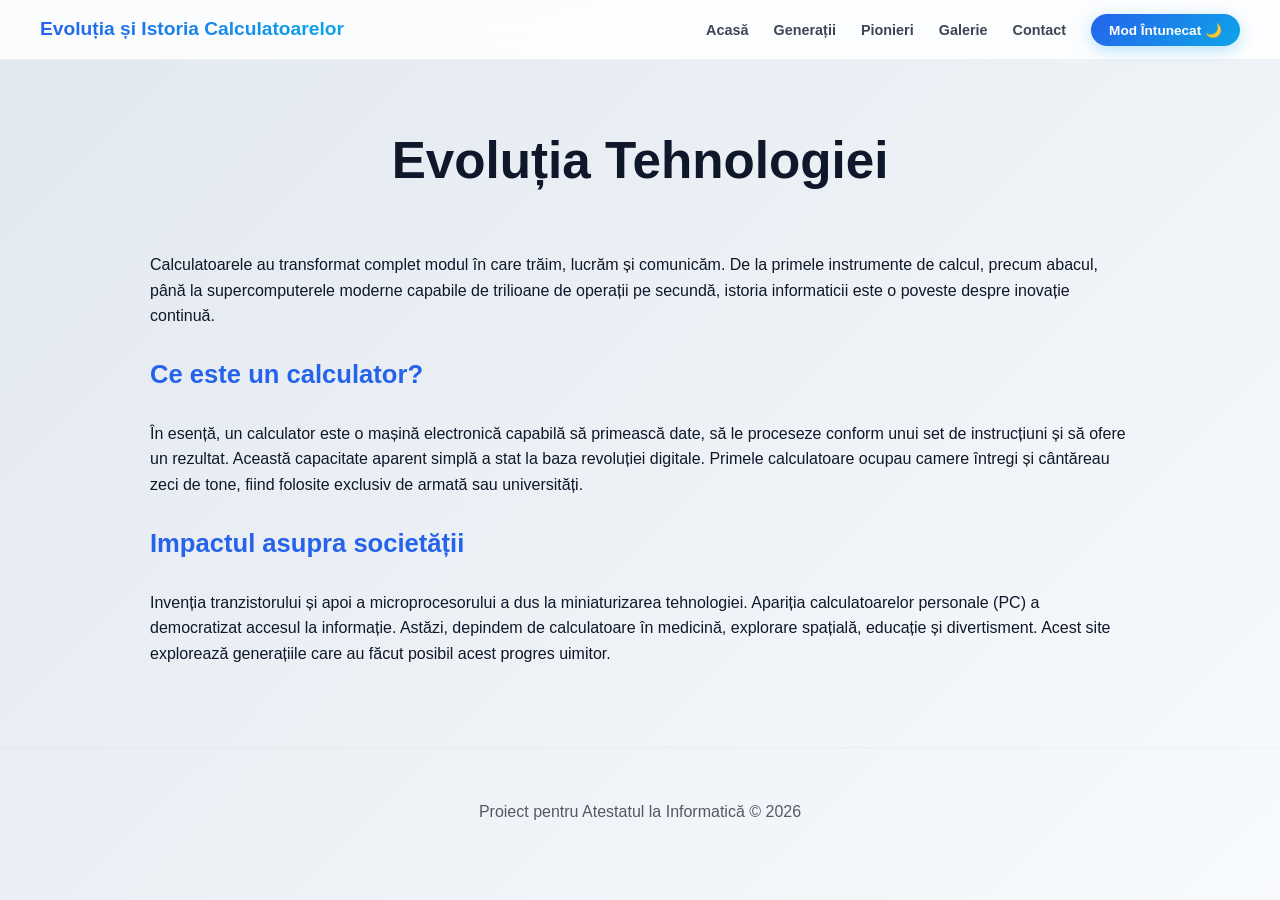
==== index.html @ 78bf681c "Add files via upload" ====
<!DOCTYPE html>
<html lang="ro">
<head>
    <meta charset="UTF-8">
    <meta name="viewport" content="width=device-width, initial-scale=1.0">
    <title>Istoria Calculatoarelor - Acasă</title>
    <link rel="stylesheet" href="style.css">
</head>
<body>
    <header>
        <h1 class="fade-in-titlu">Evoluția și Istoria Calculatoarelor</h1>
        <nav>
            <ul>
                <li><a href="index.html">Acasă</a></li>
                <li><a href="generatii.html">Generații</a></li>
                <li><a href="pionieri.html">Pionieri</a></li>
                <li><a href="galerie.html">Galerie</a></li>
                <li><a href="contact.html">Contact</a></li>
                <li><button id="btn-tema" class="buton-magic">Mod Întunecat 🌙</button></li>
            </ul>
        </nav>
    </header>

    <div class="progress-container">
        <div class="progress-bar" id="baraProgres"></div>
    </div>

    <main>
        <section id="acasa">
            <h2>Evoluția Tehnologiei</h2>
            <p>Calculatoarele au transformat complet modul în care trăim, lucrăm și comunicăm. De la primele instrumente de calcul, precum abacul, până la supercomputerele moderne capabile de trilioane de operații pe secundă, istoria informaticii este o poveste despre inovație continuă.</p>
            
            <h3>Ce este un calculator?</h3>
            <p>În esență, un calculator este o mașină electronică capabilă să primească date, să le proceseze conform unui set de instrucțiuni și să ofere un rezultat. Această capacitate aparent simplă a stat la baza revoluției digitale. Primele calculatoare ocupau camere întregi și cântăreau zeci de tone, fiind folosite exclusiv de armată sau universități.</p>
            
            <h3>Impactul asupra societății</h3>
            <p>Invenția tranzistorului și apoi a microprocesorului a dus la miniaturizarea tehnologiei. Apariția calculatoarelor personale (PC) a democratizat accesul la informație. Astăzi, depindem de calculatoare în medicină, explorare spațială, educație și divertisment. Acest site explorează generațiile care au făcut posibil acest progres uimitor.</p>
        </section>
    </main>

    <footer>
        <p>Proiect pentru Atestatul la Informatică &copy; 2026</p>
    </footer>

    <script src="script.js"></script>
</body>
</html>
---- style.css ----
:root {
    --bg-color: #f0f4f8;
    --bg-gradient: linear-gradient(135deg, #e2e8f0 0%, #f8fafc 100%);
    --text-color: #0f172a;
    --card-bg: #ffffff;
    --header-bg: rgba(255, 255, 255, 0.85);
    --accent-color: #2563eb;
    --accent-secondary: #0ea5e9;
    --shadow: 0 10px 30px rgba(37, 99, 235, 0.15);
    --border-radius: 20px;
}

body.dark-mode {
    --bg-color: #0f172a;
    --bg-gradient: linear-gradient(135deg, #020617 0%, #0f172a 100%);
    --text-color: #f8fafc;
    --card-bg: #1e293b;
    --header-bg: rgba(2, 6, 23, 0.85);
    --shadow: 0 10px 30px rgba(0, 0, 0, 0.5);
}

body {
    font-family: -apple-system, BlinkMacSystemFont, "Segoe UI", Roboto, Helvetica, Arial, sans-serif;
    background: var(--bg-gradient);
    background-attachment: fixed;
    color: var(--text-color);
    margin: 0;
    padding: 0;
    line-height: 1.6;
    -webkit-font-smoothing: antialiased;
    transition: color 0.5s ease;
}

header {
    position: fixed;
    top: 0;
    width: 100%;
    height: 60px;
    background-color: var(--header-bg);
    backdrop-filter: saturate(180%) blur(20px);
    z-index: 1000;
    border-bottom: 1px solid rgba(128, 128, 128, 0.1);
    display: flex;
    justify-content: space-between;
    align-items: center;
    padding: 0 40px;
    box-sizing: border-box;
}

.fade-in-titlu {
    font-size: 1.2rem;
    font-weight: 700;
    margin: 0;
    background: linear-gradient(to right, var(--accent-color), var(--accent-secondary));
    -webkit-background-clip: text;
    -webkit-text-fill-color: transparent;
}

nav ul {
    list-style-type: none;
    padding: 0;
    margin: 0;
    display: flex;
    align-items: center;
    gap: 25px;
}

nav ul li a {
    color: var(--text-color);
    text-decoration: none;
    font-size: 0.9rem;
    font-weight: 600;
    opacity: 0.8;
    transition: 0.3s;
}

nav ul li a:hover {
    opacity: 1;
    color: var(--accent-color);
}

.buton-magic {
    background: linear-gradient(135deg, var(--accent-color) 0%, var(--accent-secondary) 100%);
    color: #ffffff;
    border: none;
    padding: 8px 18px;
    border-radius: 20px;
    font-size: 0.85rem;
    font-weight: 600;
    cursor: pointer;
    box-shadow: 0 4px 15px rgba(14, 165, 233, 0.3);
    transition: 0.2s;
}

main {
    max-width: 980px;
    margin: 120px auto 80px auto;
    padding: 0 20px;
}

h2 {
    font-size: 3.2rem;
    font-weight: 800;
    text-align: center;
    margin-bottom: 50px;
}

h3 {
    font-size: 1.6rem;
    font-weight: 700;
    color: var(--accent-color);
}

.card {
    background-color: var(--card-bg);
    padding: 40px;
    margin-bottom: 30px;
    border-radius: var(--border-radius);
    box-shadow: var(--shadow);
    transition: transform 0.4s ease, box-shadow 0.4s ease, opacity 0.6s ease;
    opacity: 0;
    transform: translateY(20px);
}

.card.arata {
    opacity: 1;
    transform: translateY(0);
}

.card:hover {
    transform: translateY(-5px);
}

.galerie-grid {
    display: grid;
    grid-template-columns: repeat(auto-fit, minmax(300px, 1fr));
    gap: 30px;
}

.item-galerie {
    background-color: var(--card-bg);
    padding: 20px;
    border-radius: var(--border-radius);
    box-shadow: var(--shadow);
    text-align: center;
    transition: 0.4s;
}

.imagine-galerie {
    width: 100%;
    height: 250px;
    object-fit: cover;
    border-radius: 12px;
}

.pionieri-grid {
    display: flex;
    flex-wrap: wrap;
    justify-content: center;
    gap: 30px;
}

.pionier-card {
    flex-basis: 400px;
    text-align: center;
}

.poza-pionier {
    width: 150px;
    height: 150px;
    object-fit: cover;
    object-position: top;
    border-radius: 50%;
    border: 4px solid var(--accent-color);
    transition: 0.4s;
}

.card:hover .poza-pionier {
    transform: scale(1.05);
}

.timeline {
    position: relative;
    max-width: 800px;
    margin: 0 auto;
    padding-left: 40px;
}

.timeline::before {
    content: '';
    position: absolute;
    top: 0;
    bottom: 0;
    left: 10px;
    width: 4px;
    background: linear-gradient(to bottom, var(--accent-color), var(--accent-secondary));
    border-radius: 4px;
}

.timeline-item {
    position: relative;
    margin-bottom: 50px;
}

.timeline-dot {
    position: absolute;
    left: -39px;
    top: 30px;
    width: 22px;
    height: 22px;
    background-color: var(--card-bg);
    border: 4px solid var(--accent-color);
    border-radius: 50%;
    z-index: 2;
}

.an-badge {
    display: inline-block;
    background-color: var(--accent-color);
    color: white;
    padding: 8px 16px;
    border-radius: 20px;
    font-size: 0.9rem;
    font-weight: 800;
}

.badge-ai {
    background-color: var(--accent-secondary);
}

.buton-sus {
    position: fixed;
    bottom: 30px;
    right: 30px;
    width: 55px;
    height: 55px;
    background: linear-gradient(135deg, var(--accent-color), var(--accent-secondary));
    color: white;
    border: none;
    border-radius: 50%;
    font-size: 1.8rem;
    cursor: pointer;
    opacity: 0;
    visibility: hidden;
    transition: 0.3s;
    z-index: 999;
}

.buton-sus.arata {
    opacity: 1;
    visibility: visible;
}

.progress-container {
    position: fixed;
    top: 60px;
    left: 0;
    width: 100%;
    height: 5px;
    z-index: 1000;
}

.progress-bar {
    height: 100%;
    background: linear-gradient(to right, var(--accent-color), var(--accent-secondary));
    width: 0%;
}

.form-contact {
    display: flex;
    flex-direction: column;
    gap: 20px;
}

.form-contact input, .form-contact textarea {
    width: 100%;
    padding: 18px;
    border: 2px solid rgba(128, 128, 128, 0.15);
    border-radius: 14px;
    background-color: var(--bg-color);
    color: var(--text-color);
    font-family: inherit;
    box-sizing: border-box;
}

.buton-trimite {
    background: linear-gradient(135deg, var(--accent-color), var(--accent-secondary));
    color: white;
    border: none;
    padding: 18px;
    border-radius: 14px;
    font-weight: 700;
    cursor: pointer;
}

footer {
    text-align: center;
    padding: 35px 20px;
    opacity: 0.7;
    border-top: 1px solid rgba(128, 128, 128, 0.1);
}

@media (max-width: 768px) {
    header { flex-direction: column; height: auto; padding: 20px; }
    nav ul { margin-top: 20px; flex-wrap: wrap; justify-content: center; }
    main { margin-top: 160px; }
}
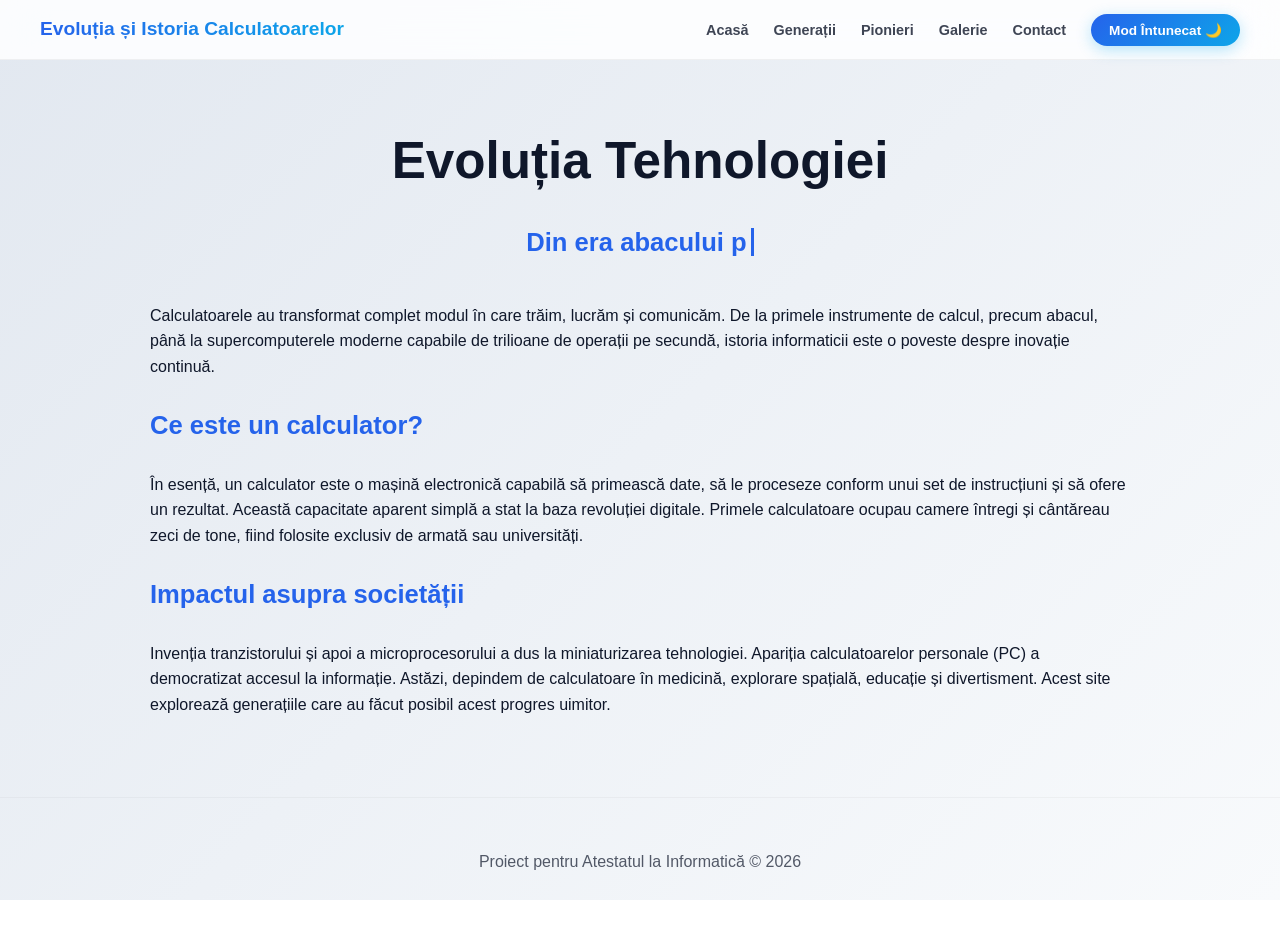
==== commit f6a5fc06: "Add typewriter container heading to index.html" ====
--- a/index.html
+++ b/index.html
@@ -28,6 +28,9 @@
     <main>
         <section id="acasa">
             <h2>Evoluția Tehnologiei</h2>
+            
+            <h3 id="typewriter-container" style="min-height: 40px; margin-top: -30px; margin-bottom: 40px; text-align: center;"></h3>
+            
             <p>Calculatoarele au transformat complet modul în care trăim, lucrăm și comunicăm. De la primele instrumente de calcul, precum abacul, până la supercomputerele moderne capabile de trilioane de operații pe secundă, istoria informaticii este o poveste despre inovație continuă.</p>
             
             <h3>Ce este un calculator?</h3>
@@ -44,4 +47,4 @@
 
     <script src="script.js"></script>
 </body>
-</html>+</html>
--- a/style.css
+++ b/style.css
@@ -90,6 +90,7 @@
     cursor: pointer;
     box-shadow: 0 4px 15px rgba(14, 165, 233, 0.3);
     transition: 0.2s;
+    animation: pulse-glow 2s infinite;
 }
 
 main {
@@ -117,18 +118,13 @@
     margin-bottom: 30px;
     border-radius: var(--border-radius);
     box-shadow: var(--shadow);
-    transition: transform 0.4s ease, box-shadow 0.4s ease, opacity 0.6s ease;
-    opacity: 0;
-    transform: translateY(20px);
-}
-
-.card.arata {
-    opacity: 1;
-    transform: translateY(0);
+    border: 1px solid rgba(128, 128, 128, 0.05);
+    transition: transform 0.4s cubic-bezier(0.25, 0.8, 0.25, 1);
 }
 
 .card:hover {
     transform: translateY(-5px);
+    box-shadow: 0 15px 45px rgba(37, 99, 235, 0.2);
 }
 
 .galerie-grid {
@@ -143,7 +139,16 @@
     border-radius: var(--border-radius);
     box-shadow: var(--shadow);
     text-align: center;
-    transition: 0.4s;
+    border: 1px solid rgba(128, 128, 128, 0.05);
+    transition: transform 0.4s ease, box-shadow 0.4s ease, border-color 0.4s ease;
+    overflow: hidden;
+}
+
+
+.item-galerie:hover {
+    transform: translateY(-8px);
+    box-shadow: 0 15px 40px rgba(14, 165, 233, 0.25);
+    border-color: var(--accent-secondary);
 }
 
 .imagine-galerie {
@@ -151,17 +156,24 @@
     height: 250px;
     object-fit: cover;
     border-radius: 12px;
+    transition: transform 0.5s cubic-bezier(0.25, 0.8, 0.25, 1);
+}
+
+
+.item-galerie:hover .imagine-galerie {
+    transform: scale(1.08);
 }
 
 .pionieri-grid {
+    display: grid;
+    grid-template-columns: repeat(2, 1fr); /* Aici setăm fix 2 coloane egale pe rând */
+    gap: 30px;
+}
+
+.pionier-card {
     display: flex;
-    flex-wrap: wrap;
-    justify-content: center;
-    gap: 30px;
-}
-
-.pionier-card {
-    flex-basis: 400px;
+    flex-direction: column;
+    align-items: center;
     text-align: center;
 }
 
@@ -172,6 +184,40 @@
     object-position: top;
     border-radius: 50%;
     border: 4px solid var(--accent-color);
+    box-shadow: 0 8px 25px rgba(37, 99, 235, 0.25);
+    transition: 0.4s;
+    margin-bottom: 20px;
+}
+
+.card:hover .poza-pionier {
+    transform: scale(1.05);
+}
+
+.pionier-an {
+    display: inline-block;
+    background-color: rgba(37, 99, 235, 0.1);
+    color: var(--accent-color);
+    padding: 6px 14px;
+    border-radius: 20px;
+    font-size: 0.85rem;
+    font-weight: 700;
+    margin-top: -10px;
+    margin-bottom: 15px;
+}
+
+body.dark-mode .pionier-an {
+    background-color: rgba(56, 189, 248, 0.15);
+    color: var(--accent-secondary);
+}
+
+.poza-pionier {
+    width: 150px;
+    height: 150px;
+    object-fit: cover;
+    object-position: top;
+    border-radius: 50%;
+    border: 4px solid var(--accent-color);
+    box-shadow: 0 8px 25px rgba(37, 99, 235, 0.25);
     transition: 0.4s;
 }
 
@@ -279,8 +325,8 @@
     border-radius: 14px;
     background-color: var(--bg-color);
     color: var(--text-color);
+    box-sizing: border-box;
     font-family: inherit;
-    box-sizing: border-box;
 }
 
 .buton-trimite {
@@ -291,6 +337,7 @@
     border-radius: 14px;
     font-weight: 700;
     cursor: pointer;
+    animation: pulse-glow 2s infinite;
 }
 
 footer {
@@ -300,8 +347,31 @@
     border-top: 1px solid rgba(128, 128, 128, 0.1);
 }
 
+@keyframes pulse-glow {
+    0% { box-shadow: 0 0 0 0 rgba(37, 99, 235, 0.4); }
+    70% { box-shadow: 0 0 15px 10px rgba(37, 99, 235, 0); }
+    100% { box-shadow: 0 0 0 0 rgba(37, 99, 235, 0); }
+}
+
+.typewriter-cursor {
+    display: inline-block;
+    width: 3px;
+    height: 1.1em;
+    background-color: var(--accent-color);
+    vertical-align: text-bottom;
+    animation: blink 0.8s step-end infinite;
+    margin-left: 4px;
+}
+
+@keyframes blink {
+    0%, 100% { opacity: 1; }
+    50% { opacity: 0; }
+}
+
 @media (max-width: 768px) {
     header { flex-direction: column; height: auto; padding: 20px; }
     nav ul { margin-top: 20px; flex-wrap: wrap; justify-content: center; }
     main { margin-top: 160px; }
-}+    
+    .pionieri-grid { grid-template-columns: 1fr; } 
+}
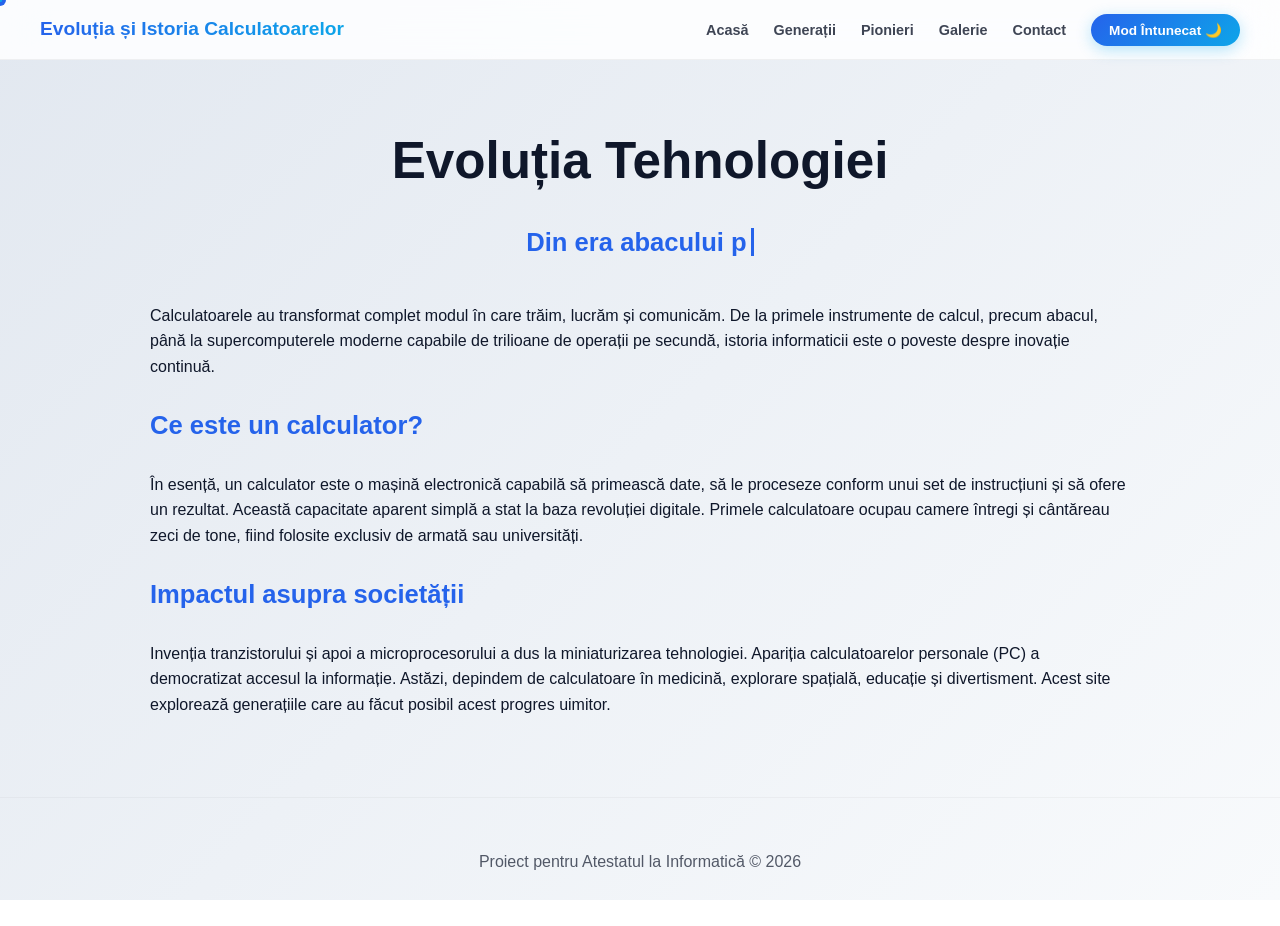
==== commit 8fe587ee: "." ====
--- a/index.html
+++ b/index.html
@@ -7,6 +7,13 @@
     <link rel="stylesheet" href="style.css">
 </head>
 <body>
+    <div class="cursor-dot" data-cursor-dot></div>
+<div class="cursor-trail" data-cursor-trail></div>
+<div class="cursor-trail" data-cursor-trail></div>
+<div class="cursor-trail" data-cursor-trail></div>
+<div class="cursor-trail" data-cursor-trail></div>
+<div class="cursor-trail" data-cursor-trail></div>
+<div class="cursor-trail" data-cursor-trail></div>
     <header>
         <h1 class="fade-in-titlu">Evoluția și Istoria Calculatoarelor</h1>
         <nav>
@@ -47,4 +54,4 @@
 
     <script src="script.js"></script>
 </body>
-</html>
+</html>
--- a/style.css
+++ b/style.css
@@ -315,31 +315,54 @@
 .form-contact {
     display: flex;
     flex-direction: column;
-    gap: 20px;
+    gap: 25px;
+    max-width: 600px;
+    margin: 0 auto;
 }
 
 .form-contact input, .form-contact textarea {
     width: 100%;
-    padding: 18px;
-    border: 2px solid rgba(128, 128, 128, 0.15);
-    border-radius: 14px;
-    background-color: var(--bg-color);
+    padding: 18px 20px;
+    border: none;
+    border-bottom: 3px solid rgba(128, 128, 128, 0.2);
+    border-radius: 12px 12px 0 0; /* Doar colțurile de sus sunt rotunjite */
+    background-color: rgba(128, 128, 128, 0.05); /* Fundal foarte subtil */
     color: var(--text-color);
+    font-size: 1.05rem;
+    font-family: inherit;
     box-sizing: border-box;
-    font-family: inherit;
+    transition: all 0.3s cubic-bezier(0.25, 0.8, 0.25, 1);
+}
+
+.form-contact input:focus, .form-contact textarea:focus {
+    outline: none;
+    border-bottom: 3px solid var(--accent-secondary);
+    background-color: rgba(14, 165, 233, 0.05); 
+    transform: translateY(-3px);
+    box-shadow: 0 10px 20px rgba(14, 165, 233, 0.1);
 }
 
 .buton-trimite {
-    background: linear-gradient(135deg, var(--accent-color), var(--accent-secondary));
+    background: linear-gradient(135deg, var(--accent-color) 0%, var(--accent-secondary) 100%);
     color: white;
     border: none;
     padding: 18px;
-    border-radius: 14px;
-    font-weight: 700;
+    border-radius: 30px; 
+    font-size: 1.15rem;
+    font-weight: 800;
+    letter-spacing: 1px;
+    text-transform: uppercase; 
     cursor: pointer;
+    box-shadow: 0 8px 20px rgba(14, 165, 233, 0.3);
+    transition: transform 0.2s ease, box-shadow 0.2s ease;
     animation: pulse-glow 2s infinite;
-}
-
+    margin-top: 10px;
+}
+
+.buton-trimite:hover {
+    transform: translateY(-3px) scale(1.02);
+    box-shadow: 0 12px 25px rgba(14, 165, 233, 0.5);
+}
 footer {
     text-align: center;
     padding: 35px 20px;
@@ -368,10 +391,112 @@
     50% { opacity: 0; }
 }
 
+
+.form-contact input[type="email"]:invalid:not(:placeholder-shown) {
+    border-bottom: 3px solid #ef4444; 
+    background-color: rgba(239, 68, 68, 0.05);
+    color: #ef4444;
+}
+
+
+.form-contact input[type="email"]:invalid:not(:placeholder-shown):focus {
+    box-shadow: 0 10px 20px rgba(239, 68, 68, 0.15);
+    border-bottom: 3px solid #ef4444;
+}
+
+
+.form-contact input[type="email"]:valid:not(:placeholder-shown) {
+    border-bottom: 3px solid #10b981; 
+    background-color: rgba(16, 185, 129, 0.05);
+}
+
+
+.timeline-card {
+    width: 100%;
+    box-sizing: border-box;
+}
+
+.imagine-generatie {
+    max-width: 100%;
+    width: 100%;
+    height: 250px;
+    object-fit: cover;
+    border-radius: 12px;
+    margin: 20px 0;
+    display: block;
+    box-sizing: border-box;
+    box-shadow: 0 5px 15px rgba(0, 0, 0, 0.08);
+}
+
+body.dark-mode .imagine-generatie {
+    box-shadow: 0 5px 15px rgba(0, 0, 0, 0.3);
+}
+
+
+.item-galerie a {
+    display: block; 
+    overflow: hidden;
+    border-radius: 12px;
+}
+
+.item-galerie a img {
+    transition: transform 0.4s ease;
+}
+
+.item-galerie a:hover img {
+    transform: scale(1.05); 
+    cursor: pointer;
+}
+
+body {
+    cursor: none; 
+}
+
+a, button, input, textarea {
+    cursor: pointer;
+}
+
+.cursor-dot, .cursor-trail {
+    position: fixed;
+    top: 0;
+    left: 0;
+    transform: translate(-50%, -50%);
+    border-radius: 50%;
+    z-index: 9999;
+    pointer-events: none;
+}
+
+.cursor-dot {
+    width: 12px;
+    height: 12px;
+    background-color: var(--accent-color);
+    position: fixed;
+    top: 0;
+    left: 0;
+    transform: translate(-50%, -50%);
+    border-radius: 50%;
+    z-index: 9999;
+    pointer-events: none;
+}
+
+.cursor-trail {
+    width: 4px;
+    height: 4px;
+    background-color: var(--accent-secondary);
+    opacity: 0.6;
+}
+
+body.dark-mode .cursor-dot {
+    background-color: #fff;
+}
+body.dark-mode .cursor-trail {
+    background-color: rgba(255, 255, 255, 0.5);
+}
+
 @media (max-width: 768px) {
     header { flex-direction: column; height: auto; padding: 20px; }
     nav ul { margin-top: 20px; flex-wrap: wrap; justify-content: center; }
     main { margin-top: 160px; }
     
     .pionieri-grid { grid-template-columns: 1fr; } 
-}
+}
